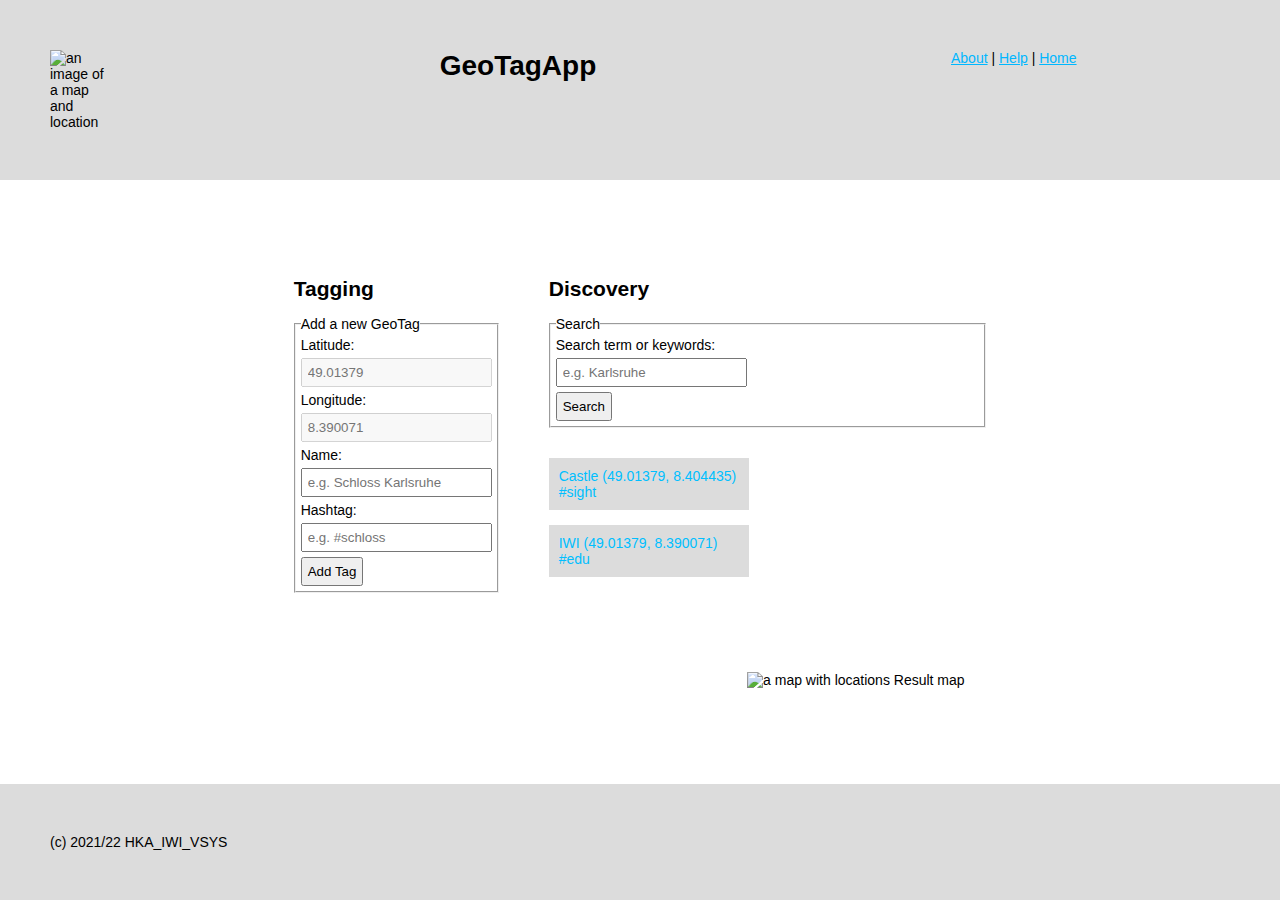
==== Aufgabe1/gta_v1/public/index.html @ 271826b7 "Nächste Versuche mit .row und .col-x." ====
<!DOCTYPE html>

<!-- File origin: VS1LAB A1a -->

<html lang="en">

<head>
    <meta charset="UTF-8">
    <meta name="viewport" content="width=device-width, initial-scale=1.0">
    <title>GeoTagApp</title>
    <link rel="stylesheet" href="./stylesheets/style.css" media="screen"/>
    <meta name="viewport" content="width=device-width, initial-scale=1.0">
</head>

<body>
    <header class="header">
        <img src="./images/location.png" class="header__image" alt="an image of a map and location">
        <h1 class="header__title col-2">GeoTagApp</h1>
        <nav class="header__navigation col-3">
            <a href="#">About</a> | <a href="#">Help</a> | <a href="/">Home</a>
        </nav>
    </header>

    <main class="main">
        <section class="main__tagging tagging">
            <h2 class="tagging__title">Tagging</h2>

            <!-- ############### VS1Lab 1a Form 1 Start -->
            <form class="tagging__add_tag col-6" id="tag-form" action="/tagging" method="post">

                <!-- ... your code here ... -->

                <fieldset>

                    <legend>Add a new GeoTag</legend>

                    <div>
                        <label for="latitude">Latitude:</label>
                        <input type="text" id="latitude" name="latitude" placeholder="49.01379" disabled>    
                    </div>
    
                    <div>
                        <label for="longitude">Longitude:</label>
                        <input type="text" id="longitude" name="longitude" placeholder="8.390071" disabled>
                    </div>
    
                    <div>
                        <label for="name">Name:</label>
                        <input type="text" id="name" name="name" placeholder="e.g. Schloss Karlsruhe" required maxlength="10" pattern="[A-Za-z]+">
                    </div>
    
                    <div>
                        <label for="hashtag">Hashtag:</label>
                        <input type="text" id="hashtag" name="hashtag" placeholder="e.g. #schloss" maxlength="11" pattern="#[A-Za-z]+">
                    </div>
    
                    <div>
                        <input type="submit" value="Add Tag">
                    </div>

                </fieldset>
                
            </form>
            <!-- ############### VS1Lab 1a Form 1 End -->

        </section>

        <section class="main__discovery discovery col-9">
            <h2 class="discovery__title">Discovery</h2>

            <!-- ############### VS1Lab 1a Form 2 Start -->
            <form class="discovery__search" id="discoveryFilterForm" action="/discovery" method="post">

                <!-- ... your code here ... -->

                <fieldset>

                    <legend>Search</legend>

                    <div>
                        <label for="searchterm">Search term or keywords:</label>
                        <input type="text" id="searchterm" name="searchterm" placeholder="e.g. Karlsruhe" required>    

                        <input type="hidden" id="latitude" name="latitude">
                        <input type="hidden" id="longitude" name="longitude">
                    </div>
    
                    <div>
                        <input type="submit" value="Search">
                    </div>

                </fieldset>

            </form>
            <!-- ############### VS1Lab 1a Form 2 End -->

            <div class="discovery__wrapper">
                <div class="discovery__taglist">
                    <ul class="discovery__results" id="discoveryResults">
                        <li>Castle (49.01379, 8.404435) #sight</li>
                        <li>IWI (49.01379, 8.390071) #edu</li>
                    </ul>
                </div>

                <div class="discovery__map col-7">
                    <img src="./images/mapview.jpg" alt="a map with locations" id="mapView" />
                    <span>Result map</span>
                </div>
            </div>
        </section>

    </main>

    <footer class="footer">
        <span>(c) 2021/22 HKA_IWI_VSYS</span>
    </footer>
</body>

</html>
---- Aufgabe1/gta_v1/public/stylesheets/style.css ----
/*
  File origin: VS1LAB A1b  

  CSS style is BEM. Classes used for CSS, IDs for JavaScript querying (future use).
  CSS variables used for clarity and themability (e.g. through SSR). 
  Inherited box sizing used for ease of including 3rd party content-box components.
*/

/* Global styling */

html {
  box-sizing: border-box;
}

* {
  margin: 0;
  padding: 0;

  /* This approach prevents issues with 3rd party content-box components */
  box-sizing: inherit;
}


/* Variables (example: see declaration for "a" below) */

:root {
  --link-color: #00B7FF;
  --background-color: #efefef;
  --border-color: #cdcdcd;
  --gray-color: #666;
}


/* HTML element styles */

body {
  font: 14px "Lucida Grande", Helvetica, Arial, sans-serif;
  display: flex;
  flex-direction: column;
  min-height: 100vh;
}

a {
  color: var(--link-color);
}

/* ### TODO ### Styles for other HTML elements */

/* ... your code here ... */


/* Grid styles (no changes required) */

.row {
  width: 100%;
  display: flex;
  justify-content: space-between;
  flex: 1;
}

.col-1 {
  width: calc(8.33% - 1rem);
}

.col-2 {
  width: calc(16.66% - 1rem);
}

.col-3 {
  width: calc(25% - 1rem);
}

.col-4 {
  width: calc(33.33% - 1rem);
}

.col-5 {
  width: calc(41.66% - 1rem);
}

.col-6 {
  width: calc(50% - 1rem);
}

.col-7 {
  width: calc(58.33% - 1rem);
}

.col-8 {
  width: calc(66.66% - 1rem);
}

.col-9 {
  width: calc(75% - 1rem);
}

.col-10 {
  width: calc(83.33% - 1rem);
}

.col-11 {
  width: calc(91.66% - 1rem);
}

.col-12 {
  width: calc(100% - 1rem);
}


/* ### TODO ### Styles for Header Component */

/* ... your code here ... */

header {
  background: gainsboro;
  overflow: auto;
  padding: 50px;
  display: flex;
  flex-direction: row;
  justify-content: space-between;
}

header img {
  max-width: 5%;
  max-height: 5%;
}

/* ### TODO ### Styles for Main Component */

/* ... your code here ... */

main {
  margin: auto;
  overflow: auto;
  display: flex;
  flex-direction: row;
}

/* ### TODO ### Styles for Tagging component */

/* ... your code here ... */

main .main__tagging {
  max-width: 250px;
  margin: 25px;
}

h2 {
  padding-top: 50px;
  padding-bottom: 15px;
}

input {
  padding: 5px;
  margin: 5px;
  display: block;
  max-width: 200px;
}

label {
  margin: 5px;
}

legend {
  margin: 5px;
}

/* ### TODO ### Styles for Discovery component */

/* ... your code here ... */

main .main__discovery {
  margin: 25px;
  max-width: 600px;
}

div .discovery__taglist {
  padding-right: 20px;
  max-width: 220px;
  margin-top: 30px;
  margin-bottom: 50px;
  float: left;
}

div .discovery__taglist li{
  color: deepskyblue;
  background-color: gainsboro;
  list-style-type: none;
  padding: 10px;
  margin-bottom: 15px;
}

div .discovery__map {
  max-width: 350px;
  margin-top: 30px;
  margin-bottom: 50px;
  float: right;
}

div .discovery__map img {
  max-width: 100%;
  max-height: 100%;
}

/* ### TODO ### Styles for Footer Component */

/* ... your code here ... */

footer {
  background: gainsboro;
  padding: 50px;
}


/* ### TODO ### Media Queries */

/* ... your code here ... */

@media screen and (max-width: 768px) {

  .row {
    flex-direction: column;
  }
  .col-6 {
      flex-basis: 100%;
  }

  header {
    background: tomato;
  }

  main {
    flex-direction: column;
  }

  main .main__tagging {
    margin: auto;
  }

  div .discovery__map {
    float: none;
  }
}
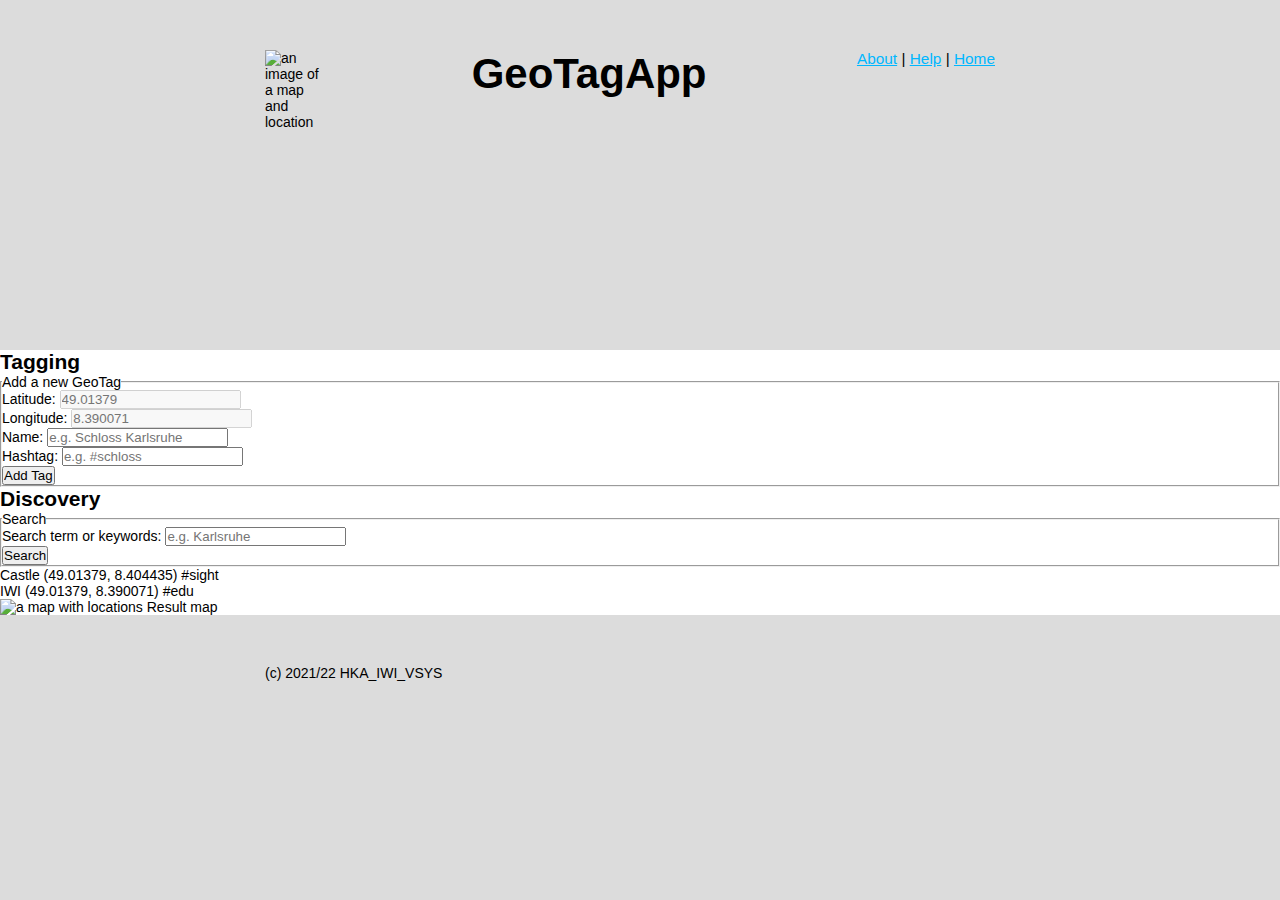
==== commit a9ae9f7c: "Header und Footer wurden Restyled." ====
--- a/Aufgabe1/gta_v1/public/index.html
+++ b/Aufgabe1/gta_v1/public/index.html
@@ -8,29 +8,29 @@
     <meta charset="UTF-8">
     <meta name="viewport" content="width=device-width, initial-scale=1.0">
     <title>GeoTagApp</title>
-    <link rel="stylesheet" href="./stylesheets/style.css" media="screen"/>
+    <link rel="stylesheet" href="./stylesheets/style.css" />
     <meta name="viewport" content="width=device-width, initial-scale=1.0">
 </head>
 
 <body>
-    <header class="header">
+    <header class="header row">
         <img src="./images/location.png" class="header__image" alt="an image of a map and location">
-        <h1 class="header__title col-2">GeoTagApp</h1>
-        <nav class="header__navigation col-3">
-            <a href="#">About</a> | <a href="#">Help</a> | <a href="/">Home</a>
+        <h1 class="header__title">GeoTagApp</h1>
+        <nav class="header__navigation">
+            <a href="#">About</a> | 
+            <a href="#">Help</a> | 
+            <a href="/">Home</a>
         </nav>
     </header>
 
     <main class="main">
         <section class="main__tagging tagging">
-            <h2 class="tagging__title">Tagging</h2>
+            <h2>Tagging</h2>
 
             <!-- ############### VS1Lab 1a Form 1 Start -->
-            <form class="tagging__add_tag col-6" id="tag-form" action="/tagging" method="post">
+            <form id="tag-form" action="/tagging" method="post">
 
-                <!-- ... your code here ... -->
-
-                <fieldset>
+                <fieldset class="tagging__fieldset">
 
                     <legend>Add a new GeoTag</legend>
 
@@ -59,21 +59,19 @@
                     </div>
 
                 </fieldset>
-                
+
             </form>
             <!-- ############### VS1Lab 1a Form 1 End -->
 
         </section>
 
-        <section class="main__discovery discovery col-9">
+        <section class="main__discovery discovery">
             <h2 class="discovery__title">Discovery</h2>
 
             <!-- ############### VS1Lab 1a Form 2 Start -->
             <form class="discovery__search" id="discoveryFilterForm" action="/discovery" method="post">
 
-                <!-- ... your code here ... -->
-
-                <fieldset>
+                <fieldset class="discovery__fieldset">
 
                     <legend>Search</legend>
 
@@ -102,7 +100,7 @@
                     </ul>
                 </div>
 
-                <div class="discovery__map col-7">
+                <div class="discovery__map">
                     <img src="./images/mapview.jpg" alt="a map with locations" id="mapView" />
                     <span>Result map</span>
                 </div>
@@ -111,7 +109,7 @@
 
     </main>
 
-    <footer class="footer">
+    <footer class="footer row">
         <span>(c) 2021/22 HKA_IWI_VSYS</span>
     </footer>
 </body>
--- a/Aufgabe1/gta_v1/public/stylesheets/style.css
+++ b/Aufgabe1/gta_v1/public/stylesheets/style.css
@@ -47,6 +47,10 @@
 /* ### TODO ### Styles for other HTML elements */
 
 /* ... your code here ... */
+
+body {
+  background-color: gainsboro;
+}
 
 
 /* Grid styles (no changes required) */
@@ -112,17 +116,25 @@
 /* ... your code here ... */
 
 header {
-  background: gainsboro;
+  max-width: 850px;
+  min-width: 500px;
+  margin: auto;
   overflow: auto;
   padding: 50px;
-  display: flex;
-  flex-direction: row;
-  justify-content: space-between;
 }
 
-header img {
-  max-width: 5%;
-  max-height: 5%;
+.header__image{
+  max-width: 7.5%;
+  max-height: 7.5%;
+}
+
+.header__title {
+  font-size: 300%;
+}
+
+.header__navigation {
+  font-size: 110%;
+  padding-right: 20px;
 }
 
 /* ### TODO ### Styles for Main Component */
@@ -130,114 +142,45 @@
 /* ... your code here ... */
 
 main {
-  margin: auto;
-  overflow: auto;
-  display: flex;
-  flex-direction: row;
+  background-color: white;
 }
 
 /* ### TODO ### Styles for Tagging component */
 
 /* ... your code here ... */
 
-main .main__tagging {
-  max-width: 250px;
-  margin: 25px;
-}
 
-h2 {
-  padding-top: 50px;
-  padding-bottom: 15px;
-}
-
-input {
-  padding: 5px;
-  margin: 5px;
-  display: block;
-  max-width: 200px;
-}
-
-label {
-  margin: 5px;
-}
-
-legend {
-  margin: 5px;
-}
 
 /* ### TODO ### Styles for Discovery component */
 
 /* ... your code here ... */
 
-main .main__discovery {
-  margin: 25px;
-  max-width: 600px;
-}
 
-div .discovery__taglist {
-  padding-right: 20px;
-  max-width: 220px;
-  margin-top: 30px;
-  margin-bottom: 50px;
-  float: left;
-}
-
-div .discovery__taglist li{
-  color: deepskyblue;
-  background-color: gainsboro;
-  list-style-type: none;
-  padding: 10px;
-  margin-bottom: 15px;
-}
-
-div .discovery__map {
-  max-width: 350px;
-  margin-top: 30px;
-  margin-bottom: 50px;
-  float: right;
-}
-
-div .discovery__map img {
-  max-width: 100%;
-  max-height: 100%;
-}
 
 /* ### TODO ### Styles for Footer Component */
 
 /* ... your code here ... */
 
 footer {
-  background: gainsboro;
+  max-width: 850px;
+  margin: auto;
   padding: 50px;
 }
-
 
 /* ### TODO ### Media Queries */
 
 /* ... your code here ... */
 
-@media screen and (max-width: 768px) {
-
-  .row {
-    flex-direction: column;
-  }
-  .col-6 {
-      flex-basis: 100%;
+@media screen and (max-width: 850px) {
+  .header__image{
+    max-width: 10%;
   }
 
-  header {
-    background: tomato;
+  .header__title{
+    font-size: 200%;
   }
 
-  main {
-    flex-direction: column;
-  }
-
-  main .main__tagging {
-    margin: auto;
-  }
-
-  div .discovery__map {
-    float: none;
+  .header__navigation {
+    font-size: 100%;
   }
 }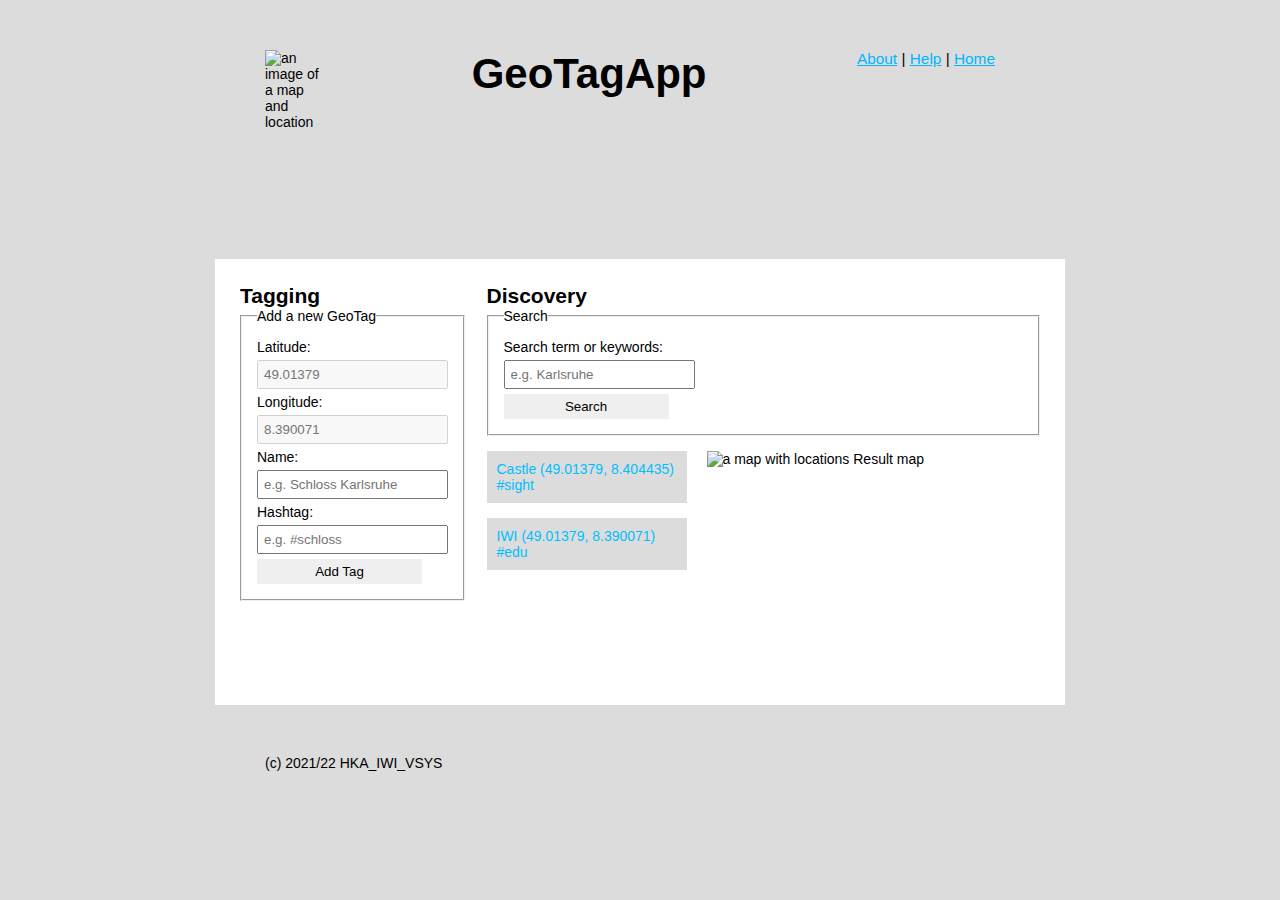
==== commit 9c060f21: "CSS-Styling wurde vorerst rundum erneuert." ====
--- a/Aufgabe1/gta_v1/public/index.html
+++ b/Aufgabe1/gta_v1/public/index.html
@@ -23,8 +23,8 @@
         </nav>
     </header>
 
-    <main class="main">
-        <section class="main__tagging tagging">
+    <main class="main row">
+        <section class="main__tagging tagging col-3">
             <h2>Tagging</h2>
 
             <!-- ############### VS1Lab 1a Form 1 Start -->
@@ -55,7 +55,7 @@
                     </div>
     
                     <div>
-                        <input type="submit" value="Add Tag">
+                        <input type="submit" value="Add Tag" >
                     </div>
 
                 </fieldset>
@@ -65,7 +65,7 @@
 
         </section>
 
-        <section class="main__discovery discovery">
+        <section class="main__discovery discovery col-9">
             <h2 class="discovery__title">Discovery</h2>
 
             <!-- ############### VS1Lab 1a Form 2 Start -->
@@ -92,15 +92,15 @@
             </form>
             <!-- ############### VS1Lab 1a Form 2 End -->
 
-            <div class="discovery__wrapper">
-                <div class="discovery__taglist">
+            <div class="discovery__wrapper row">
+                <div class="discovery__taglist col-8">
                     <ul class="discovery__results" id="discoveryResults">
                         <li>Castle (49.01379, 8.404435) #sight</li>
                         <li>IWI (49.01379, 8.390071) #edu</li>
                     </ul>
                 </div>
 
-                <div class="discovery__map">
+                <div class="discovery__map col-9">
                     <img src="./images/mapview.jpg" alt="a map with locations" id="mapView" />
                     <span>Result map</span>
                 </div>
--- a/Aufgabe1/gta_v1/public/stylesheets/style.css
+++ b/Aufgabe1/gta_v1/public/stylesheets/style.css
@@ -143,19 +143,84 @@
 
 main {
   background-color: white;
+  max-width: 850px;
+  overflow: auto;
+  margin: auto;
 }
 
 /* ### TODO ### Styles for Tagging component */
 
 /* ... your code here ... */
 
-
+.main__tagging {
+  max-width: 225px;
+  margin: 25px;
+}
+
+.tagging__fieldset {
+  padding: 10px;
+}
+
+legend {
+  margin: 5px;
+}
+
+input {
+  margin: 5px;
+  padding: 5px;
+  display: block;
+}
+
+input[type=submit] {
+  border: none;
+  width: 165px;
+}
+
+label {
+  margin: 5px;
+}
 
 /* ### TODO ### Styles for Discovery component */
 
 /* ... your code here ... */
 
-
+.main__discovery{
+  max-width: 625px;
+  margin: 25px;
+}
+
+.discovery__fieldset {
+  padding: 10px;
+}
+
+.discovery__taglist {
+  padding-right: 20px;
+  max-width: 220px;
+  margin-top: 15px;
+  display: block;
+}
+
+.discovery__taglist ul{
+  list-style-type: none;
+}
+
+.discovery__taglist li{
+  background-color: gainsboro;
+  color: deepskyblue;
+  padding: 10px;
+  margin-bottom: 15px;
+}
+
+.discovery__map {
+  max-width: 405px;
+  margin-top: 15px;
+  display: block;
+}
+
+.discovery__map img{
+  max-width: 100%;
+  max-height: 100%;
+}
 
 /* ### TODO ### Styles for Footer Component */
 
@@ -171,7 +236,9 @@
 
 /* ... your code here ... */
 
-@media screen and (max-width: 850px) {
+/* Meadia Queries being apllied if the screen has less than 700px of width */
+@media screen and (max-width: 700px) {
+  /* Media Queries for the Header */
   .header__image{
     max-width: 10%;
   }
@@ -183,4 +250,28 @@
   .header__navigation {
     font-size: 100%;
   }
+
+  .row {
+    flex-direction: column;
+  }
+
+  .discovery__fieldset {
+    max-width: 200px;
+  }
+
+  .discovery__taglist {
+    max-width: 500px;
+    min-width: 200px;
+    padding: 0px;
+    font-size: 150%;
+  }
+
+  .discovery__map {
+    max-width: 600px;
+  }
+  
+  .discovery__map img{
+    max-width: 150%;
+    max-height: 150%;
+  }
 }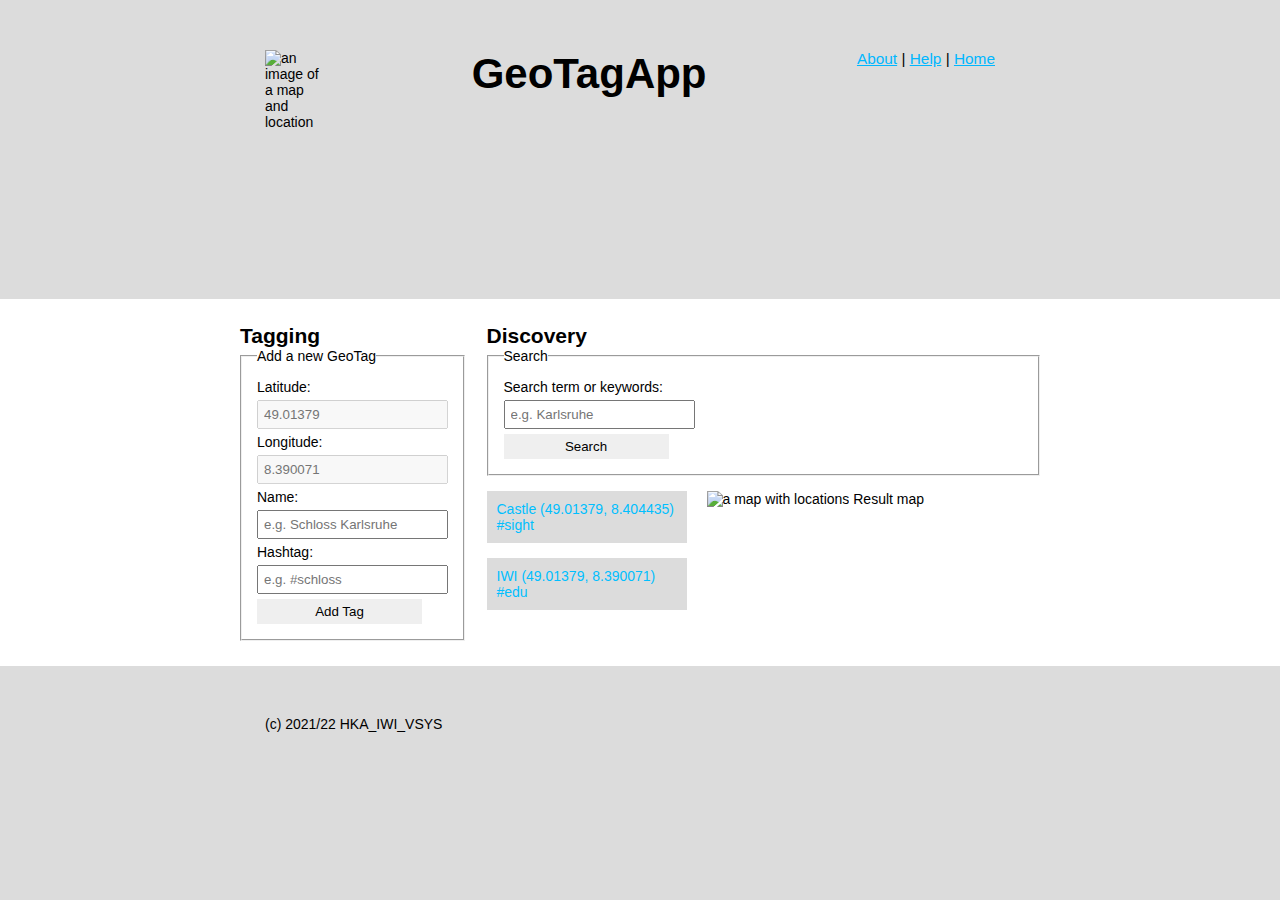
==== commit 47f0b64a: "CSS-Styling beendet. Aufgabe 1B abgeschlossen." ====
--- a/Aufgabe1/gta_v1/public/index.html
+++ b/Aufgabe1/gta_v1/public/index.html
@@ -13,7 +13,7 @@
 </head>
 
 <body>
-    <header class="header row">
+    <header class="header">
         <img src="./images/location.png" class="header__image" alt="an image of a map and location">
         <h1 class="header__title">GeoTagApp</h1>
         <nav class="header__navigation">
@@ -23,91 +23,93 @@
         </nav>
     </header>
 
-    <main class="main row">
-        <section class="main__tagging tagging col-3">
-            <h2>Tagging</h2>
+    <div class="mian__wrapper">
+        <main class="main row">
+            <section class="main__tagging tagging col-3">
+                <h2>Tagging</h2>
 
-            <!-- ############### VS1Lab 1a Form 1 Start -->
-            <form id="tag-form" action="/tagging" method="post">
+                <!-- ############### VS1Lab 1a Form 1 Start -->
+                <form id="tag-form" action="/tagging" method="post">
 
-                <fieldset class="tagging__fieldset">
+                    <fieldset class="tagging__fieldset">
 
-                    <legend>Add a new GeoTag</legend>
+                        <legend>Add a new GeoTag</legend>
 
-                    <div>
-                        <label for="latitude">Latitude:</label>
-                        <input type="text" id="latitude" name="latitude" placeholder="49.01379" disabled>    
-                    </div>
-    
-                    <div>
-                        <label for="longitude">Longitude:</label>
-                        <input type="text" id="longitude" name="longitude" placeholder="8.390071" disabled>
-                    </div>
-    
-                    <div>
-                        <label for="name">Name:</label>
-                        <input type="text" id="name" name="name" placeholder="e.g. Schloss Karlsruhe" required maxlength="10" pattern="[A-Za-z]+">
-                    </div>
-    
-                    <div>
-                        <label for="hashtag">Hashtag:</label>
-                        <input type="text" id="hashtag" name="hashtag" placeholder="e.g. #schloss" maxlength="11" pattern="#[A-Za-z]+">
-                    </div>
-    
-                    <div>
-                        <input type="submit" value="Add Tag" >
+                        <div>
+                            <label for="latitude">Latitude:</label>
+                            <input type="text" id="latitude" name="latitude" placeholder="49.01379" disabled>    
+                        </div>
+        
+                        <div>
+                            <label for="longitude">Longitude:</label>
+                            <input type="text" id="longitude" name="longitude" placeholder="8.390071" disabled>
+                        </div>
+        
+                        <div>
+                            <label for="name">Name:</label>
+                            <input type="text" id="name" name="name" placeholder="e.g. Schloss Karlsruhe" required maxlength="10" pattern="[A-Za-z]+">
+                        </div>
+        
+                        <div>
+                            <label for="hashtag">Hashtag:</label>
+                            <input type="text" id="hashtag" name="hashtag" placeholder="e.g. #schloss" maxlength="11" pattern="#[A-Za-z]+">
+                        </div>
+        
+                        <div>
+                            <input type="submit" value="Add Tag" >
+                        </div>
+
+                    </fieldset>
+
+                </form>
+                <!-- ############### VS1Lab 1a Form 1 End -->
+
+            </section>
+
+            <section class="main__discovery discovery col-9">
+                <h2 class="discovery__title">Discovery</h2>
+
+                <!-- ############### VS1Lab 1a Form 2 Start -->
+                <form class="discovery__search" id="discoveryFilterForm" action="/discovery" method="post">
+
+                    <fieldset class="discovery__fieldset">
+
+                        <legend>Search</legend>
+
+                        <div>
+                            <label for="searchterm">Search term or keywords:</label>
+                            <input type="text" id="searchterm" name="searchterm" placeholder="e.g. Karlsruhe" required>    
+
+                            <input type="hidden" id="latitude" name="latitude">
+                            <input type="hidden" id="longitude" name="longitude">
+                        </div>
+        
+                        <div>
+                            <input type="submit" value="Search">
+                        </div>
+
+                    </fieldset>
+
+                </form>
+                <!-- ############### VS1Lab 1a Form 2 End -->
+
+                <div class="discovery__wrapper row">
+                    <div class="discovery__taglist col-8">
+                        <ul class="discovery__results" id="discoveryResults">
+                            <li>Castle (49.01379, 8.404435) #sight</li>
+                            <li>IWI (49.01379, 8.390071) #edu</li>
+                        </ul>
                     </div>
 
-                </fieldset>
+                    <div class="discovery__map col-9">
+                        <img src="./images/mapview.jpg" alt="a map with locations" id="mapView" />
+                        <span>Result map</span>
+                    </div>
+                </div>
+            </section>
 
-            </form>
-            <!-- ############### VS1Lab 1a Form 1 End -->
-
-        </section>
-
-        <section class="main__discovery discovery col-9">
-            <h2 class="discovery__title">Discovery</h2>
-
-            <!-- ############### VS1Lab 1a Form 2 Start -->
-            <form class="discovery__search" id="discoveryFilterForm" action="/discovery" method="post">
-
-                <fieldset class="discovery__fieldset">
-
-                    <legend>Search</legend>
-
-                    <div>
-                        <label for="searchterm">Search term or keywords:</label>
-                        <input type="text" id="searchterm" name="searchterm" placeholder="e.g. Karlsruhe" required>    
-
-                        <input type="hidden" id="latitude" name="latitude">
-                        <input type="hidden" id="longitude" name="longitude">
-                    </div>
-    
-                    <div>
-                        <input type="submit" value="Search">
-                    </div>
-
-                </fieldset>
-
-            </form>
-            <!-- ############### VS1Lab 1a Form 2 End -->
-
-            <div class="discovery__wrapper row">
-                <div class="discovery__taglist col-8">
-                    <ul class="discovery__results" id="discoveryResults">
-                        <li>Castle (49.01379, 8.404435) #sight</li>
-                        <li>IWI (49.01379, 8.390071) #edu</li>
-                    </ul>
-                </div>
-
-                <div class="discovery__map col-9">
-                    <img src="./images/mapview.jpg" alt="a map with locations" id="mapView" />
-                    <span>Result map</span>
-                </div>
-            </div>
-        </section>
-
-    </main>
+        </main>
+    </div>
 
     <footer class="footer row">
         <span>(c) 2021/22 HKA_IWI_VSYS</span>
--- a/Aufgabe1/gta_v1/public/stylesheets/style.css
+++ b/Aufgabe1/gta_v1/public/stylesheets/style.css
@@ -121,6 +121,11 @@
   margin: auto;
   overflow: auto;
   padding: 50px;
+
+  width: 100%;
+  display: flex;
+  justify-content: space-between;
+  flex: 1;
 }
 
 .header__image{
@@ -142,10 +147,13 @@
 /* ... your code here ... */
 
 main {
-  background-color: white;
   max-width: 850px;
   overflow: auto;
   margin: auto;
+}
+
+.mian__wrapper {
+  background-color: white;
 }
 
 /* ### TODO ### Styles for Tagging component */
@@ -239,8 +247,20 @@
 /* Meadia Queries being apllied if the screen has less than 700px of width */
 @media screen and (max-width: 700px) {
   /* Media Queries for the Header */
+  .row {
+    flex-direction: column;
+  }
+
+  header {
+    display: block;
+  }
+
   .header__image{
-    max-width: 10%;
+    max-width: 13%;
+    margin-right: 25px;
+    float: left;
+    position: relative;
+    top: 2px;
   }
 
   .header__title{
@@ -251,8 +271,8 @@
     font-size: 100%;
   }
 
-  .row {
-    flex-direction: column;
+  main {
+    padding-left: 25px;
   }
 
   .discovery__fieldset {
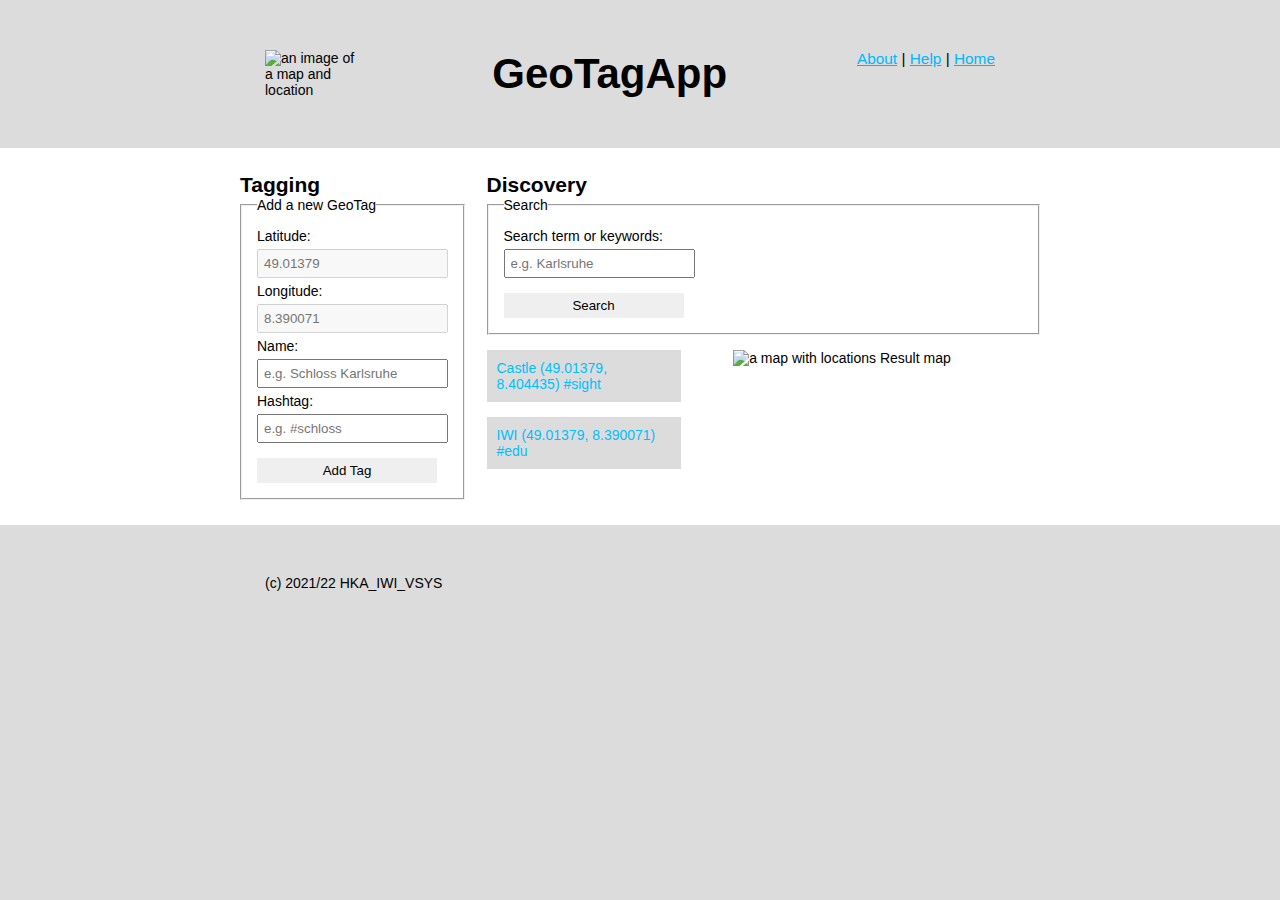
==== commit 4789685b: "Fix was Zirpins uns gesagt hat" ====
--- a/Aufgabe1/gta_v1/public/index.html
+++ b/Aufgabe1/gta_v1/public/index.html
@@ -8,7 +8,7 @@
     <meta charset="UTF-8">
     <meta name="viewport" content="width=device-width, initial-scale=1.0">
     <title>GeoTagApp</title>
-    <link rel="stylesheet" href="./stylesheets/style.css" />
+    <link rel="stylesheet" href="./stylesheets/style.css">
     <meta name="viewport" content="width=device-width, initial-scale=1.0">
 </head>
 
@@ -23,6 +23,7 @@
         </nav>
     </header>
 
+
     <div class="mian__wrapper">
         <main class="main row">
             <section class="main__tagging tagging col-3">
@@ -35,29 +36,19 @@
 
                         <legend>Add a new GeoTag</legend>
 
-                        <div>
-                            <label for="latitude">Latitude:</label>
-                            <input type="text" id="latitude" name="latitude" placeholder="49.01379" disabled>    
-                        </div>
+                            <label for="latitude_tagging">Latitude:</label>
+                            <input type="text" id="latitude_tagging" name="latitude_tagging" placeholder="49.01379" disabled>    
         
-                        <div>
-                            <label for="longitude">Longitude:</label>
-                            <input type="text" id="longitude" name="longitude" placeholder="8.390071" disabled>
-                        </div>
+                            <label for="longitude_tagging">Longitude:</label>
+                            <input type="text" id="longitude_tagging" name="longitude_tagging" placeholder="8.390071" disabled>
         
-                        <div>
                             <label for="name">Name:</label>
                             <input type="text" id="name" name="name" placeholder="e.g. Schloss Karlsruhe" required maxlength="10" pattern="[A-Za-z]+">
-                        </div>
         
-                        <div>
                             <label for="hashtag">Hashtag:</label>
                             <input type="text" id="hashtag" name="hashtag" placeholder="e.g. #schloss" maxlength="11" pattern="#[A-Za-z]+">
-                        </div>
-        
-                        <div>
+
                             <input type="submit" value="Add Tag" >
-                        </div>
 
                     </fieldset>
 
@@ -80,8 +71,8 @@
                             <label for="searchterm">Search term or keywords:</label>
                             <input type="text" id="searchterm" name="searchterm" placeholder="e.g. Karlsruhe" required>    
 
-                            <input type="hidden" id="latitude" name="latitude">
-                            <input type="hidden" id="longitude" name="longitude">
+                            <input type="hidden" id="latitude_discovery" name="latitude_discovery">
+                            <input type="hidden" id="longitude_discovery" name="longitude_discovery">
                         </div>
         
                         <div>
@@ -94,20 +85,19 @@
                 <!-- ############### VS1Lab 1a Form 2 End -->
 
                 <div class="discovery__wrapper row">
-                    <div class="discovery__taglist col-8">
+                    <div class="discovery__taglist col-5">
                         <ul class="discovery__results" id="discoveryResults">
                             <li>Castle (49.01379, 8.404435) #sight</li>
                             <li>IWI (49.01379, 8.390071) #edu</li>
                         </ul>
                     </div>
 
-                    <div class="discovery__map col-9">
-                        <img src="./images/mapview.jpg" alt="a map with locations" id="mapView" />
+                    <div class="discovery__map col-7">
+                        <img src="./images/mapview.jpg" alt="a map with locations" id="mapView">
                         <span>Result map</span>
                     </div>
                 </div>
             </section>
-
         </main>
     </div>
 
--- a/Aufgabe1/gta_v1/public/stylesheets/style.css
+++ b/Aufgabe1/gta_v1/public/stylesheets/style.css
@@ -38,6 +38,9 @@
   display: flex;
   flex-direction: column;
   min-height: 100vh;
+
+  /* Apply background color to the entire body */
+  background-color: gainsboro;
 }
 
 a {
@@ -47,10 +50,6 @@
 /* ### TODO ### Styles for other HTML elements */
 
 /* ... your code here ... */
-
-body {
-  background-color: gainsboro;
-}
 
 
 /* Grid styles (no changes required) */
@@ -116,28 +115,36 @@
 /* ... your code here ... */
 
 header {
+  /* Styling for the header-element, size and margin, etc. */
   max-width: 850px;
   min-width: 500px;
   margin: auto;
   overflow: auto;
   padding: 50px;
 
+  /* Own flexbox for the Header -- Important for the correct view with the Meadia Queries */
   width: 100%;
   display: flex;
   justify-content: space-between;
-  flex: 1;
+  /* flex: 1; */
+
+
+  
 }
 
 .header__image{
-  max-width: 7.5%;
-  max-height: 7.5%;
+  /* Size for the icon */
+  max-width: 13%;
+  max-height: 13%;
 }
 
 .header__title {
+  /* Bigger font for the header__title */
   font-size: 300%;
 }
 
 .header__navigation {
+  /* Styling for the navigation bar */
   font-size: 110%;
   padding-right: 20px;
 }
@@ -147,12 +154,14 @@
 /* ... your code here ... */
 
 main {
+  /* Sizing and alignment of the main body */
   max-width: 850px;
   overflow: auto;
   margin: auto;
 }
 
 .mian__wrapper {
+  /* Coloring of the main body in its own div */
   background-color: white;
 }
 
@@ -161,10 +170,12 @@
 /* ... your code here ... */
 
 .main__tagging {
+  /* Sizing and alignment of the Tagging-element */
   max-width: 225px;
   margin: 25px;
 }
 
+/* Styling for teh tagging fieldset */
 .tagging__fieldset {
   padding: 10px;
 }
@@ -174,17 +185,21 @@
 }
 
 input {
+  /* Global sizing of the input-elements */
   margin: 5px;
   padding: 5px;
   display: block;
 }
 
 input[type=submit] {
+  /* Global sizing of the submit-elements */
   border: none;
-  width: 165px;
+  margin-top: 15px;
+  width: 180px;
 }
 
 label {
+  /* Global alignment of the labels for the input-elements */
   margin: 5px;
 }
 
@@ -193,15 +208,18 @@
 /* ... your code here ... */
 
 .main__discovery{
+  /* Sizing and alignment of the Discovery-element */
   max-width: 625px;
   margin: 25px;
 }
 
 .discovery__fieldset {
+  /* Alignment of the discoverx fieldset */
   padding: 10px;
 }
 
 .discovery__taglist {
+  /* Sizing and alignment of all the taglist elements */
   padding-right: 20px;
   max-width: 220px;
   margin-top: 15px;
@@ -209,16 +227,19 @@
 }
 
 .discovery__taglist ul{
+  /* Removing of the Dots on the list elements */
   list-style-type: none;
 }
 
 .discovery__taglist li{
+  /* Styling of the taglist list items */
   background-color: gainsboro;
   color: deepskyblue;
   padding: 10px;
   margin-bottom: 15px;
 }
 
+/* Sizing of the map image */
 .discovery__map {
   max-width: 405px;
   margin-top: 15px;
@@ -235,6 +256,7 @@
 /* ... your code here ... */
 
 footer {
+  /* Sizing and alignment of the footer */
   max-width: 850px;
   margin: auto;
   padding: 50px;
@@ -244,18 +266,22 @@
 
 /* ... your code here ... */
 
-/* Meadia Queries being apllied if the screen has less than 700px of width */
+/* Meadia Queries being apllied if the screen has less than 700px in width */
 @media screen and (max-width: 700px) {
   /* Media Queries for the Header */
   .row {
+    /* Changing the header orientation from row to column */
     flex-direction: column;
   }
 
   header {
+    /* Alignment for the header, to show all elemts in a straight collumn */
     display: block;
   }
 
   .header__image{
+    /* Resizing of the icon for small screens and floating the icon to teh 
+       left of the h1-element and nav-element */
     max-width: 13%;
     margin-right: 25px;
     float: left;
@@ -264,28 +290,33 @@
   }
 
   .header__title{
+    /* Resizing the h1-title */
     font-size: 200%;
   }
 
   .header__navigation {
+    /* Resizing the nav-text-element */
     font-size: 100%;
   }
 
   main {
+    /* Decreasing of the padding on the main-body */
     padding-left: 25px;
   }
 
   .discovery__fieldset {
+    /* Decreasing the size of the discovery fieldset */
     max-width: 200px;
   }
 
   .discovery__taglist {
+    /* Increasing the size of the taglist elements */
     max-width: 500px;
     min-width: 200px;
-    padding: 0px;
     font-size: 150%;
   }
 
+  /* Increasing the max-size of the map-image */  
   .discovery__map {
     max-width: 600px;
   }
